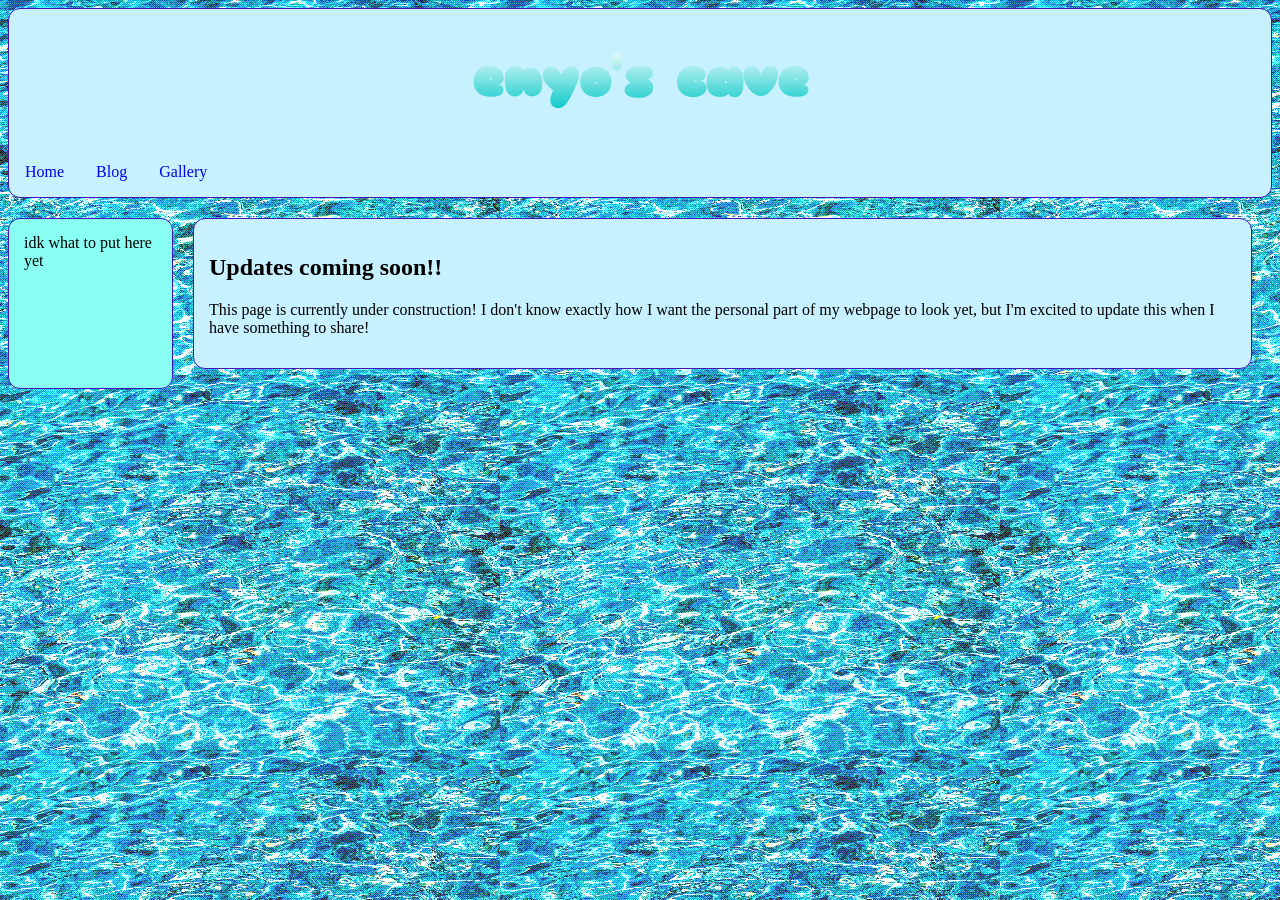
==== public/index.html @ 4b786041 "- added styling - added boxes to put things in - made a nice title - added navbar to do: - create un" ====
<!DOCTYPE html>
<!-- Hello to the poor souls reading this horrible code! -->
<!-- I've commented as much as I can, not just so that it makes sense to you but also to me... -->
<!-- You might notice that I'm way more formal in these comments than the rest of my website. This is on account of my stupids. I'm also keeping some of the default neocities comments so I don't forget anything (I will anyway)!-->
<html>
  <head>
    <meta charset="UTF-8">
    <meta name="viewport" content="width=device-width, initial-scale=1.0">
    <title>enyo's cave</title>
    <!-- Stylesheet for this page -->
    <link href="homeStyle.css" rel="stylesheet"> 
  </head>
  <body>
    <!-- Main container: everything in front of the background (this is written 28/03/2026, so there may be things outside of the container in the future. If so and I haven't updated it since then, sorry to my future self/visitors) -->
    <div id="container", class="flex-column">
      <!-- Heading, which is in line with the rest of the content. It contains the title and navbar -->
      <div id="heading-container">
        <h1 id="main-page-title">enyo's cave</h1>
        <nav>
          <ul>
          <li><a href="https://enyoscave.neocities.org">Home</a></li>
          <li><a href="https://enyoscave.neocities.org/blog">Blog</a></li>
          <li><a href="https://enyoscave.neocities.org/gallery">Gallery</a></li>
        </ul>
        </nav>
       </div>
       <!-- The home page's content, including the two sidebars and the central info box(es) (or whatever I decide will be in the middle of the page) -->
        <div class="flex-row">
          <div id="leftBar">
            idk what to put here yet
          </div>

          <main>
            <h2>Updates coming soon!!</h2>
            <p> This page is currently under construction! I don't know exactly how I want the personal part of my webpage to look yet, but I'm excited to update this when I have something to share!</p>
          </main>
        </div>
    </div>
    
    

    <!--<p>This is a paragraph! Here's how you make a link: <a href="https://neocities.org">Neocities</a>.</p>-->

    <!--<p>Here's how you can make <strong>bold</strong> and <em>italic</em> text.</p>-->

    <!--<p>Here's how you can add an image:</p>-->
    <!--<img src="/neocities.png">-->

    <!--<p>Here's how to make a list:</p>-->

    <!--<ul>-->
    <!--  <li>First thing</li>-->
    <!--  <li>Second thing</li>-->
    <!--  <li>Third thing</li>-->
    <!--</ul>-->

    <!--<p>To learn more HTML/CSS, check out these <a href="https://neocities.org/tutorials">tutorials</a>!</p>-->
    
  </body>
</html>
---- public/homeStyle.css ----
/* CSS is how you can add style to your website, such as colors, fonts, and positioning of your
   HTML content. To learn how to do something, just try searching Google for questions like
   "how to change link color." */

:root {
  /* text settings */

  /* background settings */
  --background-image: url("../images/bg.png");
  --primary-background-color: rgb(199, 241, 255);
  --secondary-background-color: rgb(137, 255, 243);
  --border-radius: 12px;
  --border: 1.5px solid #4213b9;
  --padding: 15px;
  --margin: 20px;
}   

html {
  background: var(--background-image);
}

@font-face {
    font-family: "Sniglet";
    src: url("../fonts/Sniglet Regular.ttf");
}

body {
  color: black;
  font-family: Verdana;
}

main {
  background-color: var(--primary-background-color);
  border-radius: var(--border-radius);
  border: var(--border);
  padding: var(--padding);
  margin: var(--margin);

}

ul {
  list-style-type: none;
  text-align: center;
  margin: 0;
  padding: 0;
  overflow: hidden;
}


li {
  float: left;
  text-align: center;
}

li a {
  display: block;
  padding: 16px;
  text-decoration: none;
}

h1 {
  font-size: 40pt;
}

.flex-column {
  display: flex;
  flex-direction: column;
}

.flex-row {
  display: flex;
  flex-direction: row;
}

#container {
  max-width: 1300px;
  margin: 0 auto;
}

#heading-container {
  text-align: center;
  justify-content: center;
  background-color: var(--primary-background-color);
  border-radius: var(--border-radius);
  border: var(--border);
  
}

#leftBar {
  background-color: var(--secondary-background-color);
  border-radius: var(--border-radius);
  border: var(--border);
  margin-top: var(--margin);
  padding: var(--padding);
}


#main-page-title {
  font-family: "Sniglet", sans-serif;
  background-image: linear-gradient(white, rgb(0, 199, 199));
  color: transparent;
  background-clip: text;
}
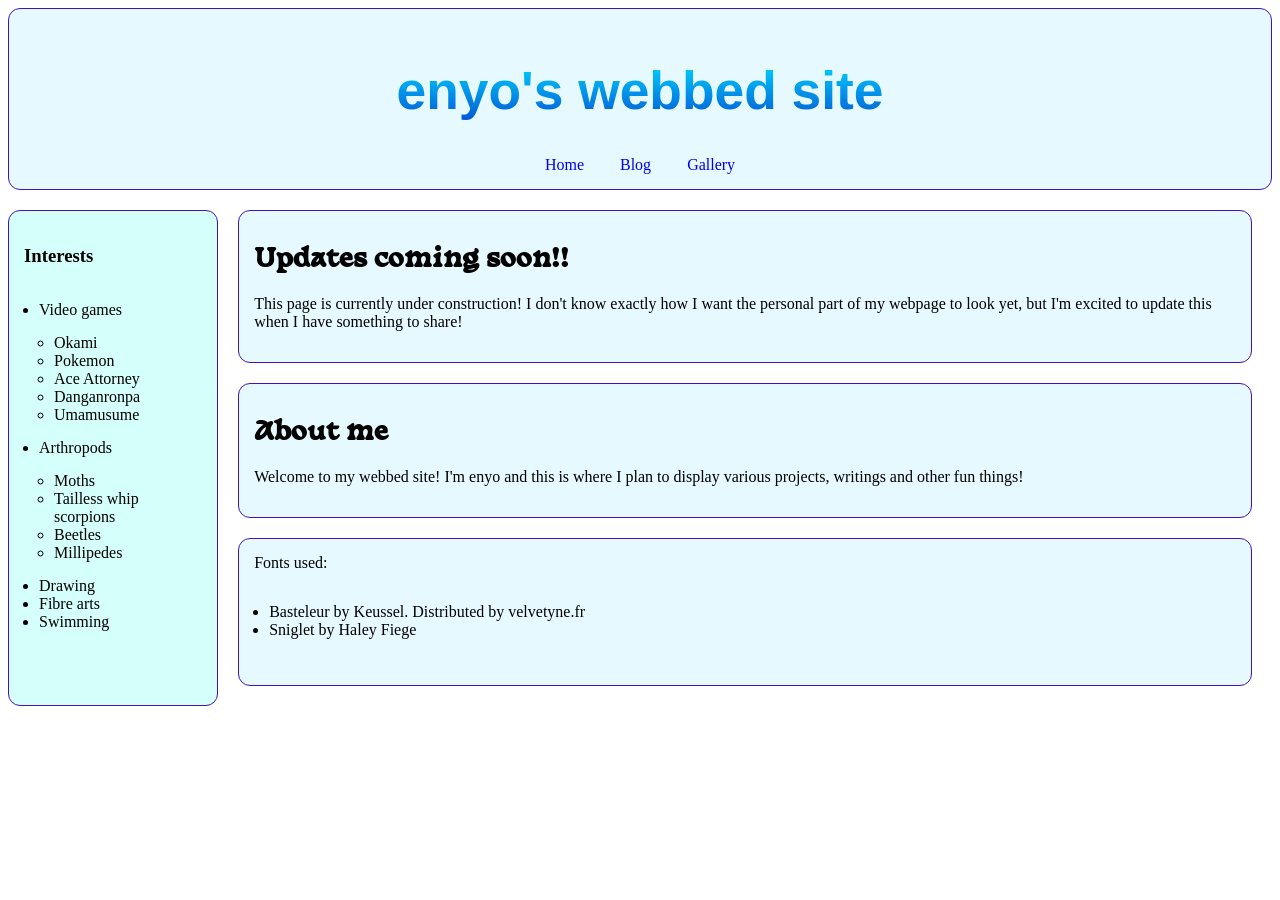
==== commit 8fcbc321: "- added interests list - added new font (basteleur) - added font credits - changed title colour (mor" ====
--- a/public/index.html
+++ b/public/index.html
@@ -15,9 +15,9 @@
     <div id="container", class="flex-column">
       <!-- Heading, which is in line with the rest of the content. It contains the title and navbar -->
       <div id="heading-container">
-        <h1 id="main-page-title">enyo's cave</h1>
+        <h1 id="main-page-title">enyo's webbed site</h1>
         <nav>
-          <ul>
+          <ul class="navbar">
           <li><a href="https://enyoscave.neocities.org">Home</a></li>
           <li><a href="https://enyoscave.neocities.org/blog">Blog</a></li>
           <li><a href="https://enyoscave.neocities.org/gallery">Gallery</a></li>
@@ -26,13 +26,48 @@
        </div>
        <!-- The home page's content, including the two sidebars and the central info box(es) (or whatever I decide will be in the middle of the page) -->
         <div class="flex-row">
-          <div id="leftBar">
-            idk what to put here yet
+          <div id="left-bar">
+            <h3>Interests</h3>
+            <ul>
+              <li>Video games
+                <ul>
+                  <li>Okami</li>
+                  <li>Pokemon</li>
+                  <li>Ace Attorney</li>
+                  <li>Danganronpa</li>
+                  <li>Umamusume</li>
+                </ul>
+              </li>
+              <li>Arthropods
+                <ul>
+                  <li>Moths</li>
+                  <li>Tailless whip scorpions</li>
+                  <li>Beetles</li>
+                  <li>Millipedes</li>
+                </ul>
+              </li>
+              <li>Drawing</li>
+              <li>Fibre arts</li>
+              <li>Swimming</li>
+            </ul>
           </div>
 
           <main>
-            <h2>Updates coming soon!!</h2>
-            <p> This page is currently under construction! I don't know exactly how I want the personal part of my webpage to look yet, but I'm excited to update this when I have something to share!</p>
+            <div class="main-box">
+              <h2>Updates coming soon!!</h2>
+              <p> This page is currently under construction! I don't know exactly how I want the personal part of my webpage to look yet, but I'm excited to update this when I have something to share!</p>
+            </div>
+            <div class="main-box">
+              <h2>About me</h2>
+              <p>Welcome to my webbed site! I'm enyo and this is where I plan to display various projects, writings and other fun things!</p>
+            </div>
+            <div class="main-box">
+              Fonts used:
+              <ul>
+                <li> Basteleur by Keussel. Distributed by velvetyne.fr </li>
+                <li> Sniglet by Haley Fiege</li>
+              </ul>
+            </div>
           </main>
         </div>
     </div>
--- a/public/homeStyle.css
+++ b/public/homeStyle.css
@@ -6,9 +6,9 @@
   /* text settings */
 
   /* background settings */
-  --background-image: url("../images/bg.png");
-  --primary-background-color: rgb(199, 241, 255);
-  --secondary-background-color: rgb(137, 255, 243);
+  --background-image: url("images/bg.png");
+  --primary-background-color: rgb(230, 249, 255);
+  --secondary-background-color: rgb(213, 255, 251);
   --border-radius: 12px;
   --border: 1.5px solid #4213b9;
   --padding: 15px;
@@ -21,7 +21,17 @@
 
 @font-face {
     font-family: "Sniglet";
-    src: url("../fonts/Sniglet Regular.ttf");
+    src: url("fonts/Sniglet Regular.ttf");
+}
+
+@font-face {
+  font-family: "Basteleur Bold";
+  src: url("fonts/Basteleur-Bold.ttf");
+}
+
+@font-face {
+  font-family: "Basteleur Moonlight";
+  src: url("fonts/Basteleur-Moonlight.ttf");
 }
 
 body {
@@ -29,16 +39,11 @@
   font-family: Verdana;
 }
 
-main {
-  background-color: var(--primary-background-color);
-  border-radius: var(--border-radius);
-  border: var(--border);
+ul {
   padding: var(--padding);
-  margin: var(--margin);
-
 }
 
-ul {
+.navbar {
   list-style-type: none;
   text-align: center;
   margin: 0;
@@ -46,20 +51,32 @@
   overflow: hidden;
 }
 
-
-li {
-  float: left;
+.navbar li {
+  display: inline-block;
   text-align: center;
+  
 }
 
 li a {
-  display: block;
   padding: 16px;
   text-decoration: none;
 }
 
 h1 {
   font-size: 40pt;
+}
+
+h2 {
+  font-family: "Basteleur Bold", sans-serif;
+}
+
+.main-box {
+  background-color: var(--primary-background-color);
+  border-radius: var(--border-radius);
+  border: var(--border);
+  padding: var(--padding);
+  margin: var(--margin);
+
 }
 
 .flex-column {
@@ -83,21 +100,23 @@
   background-color: var(--primary-background-color);
   border-radius: var(--border-radius);
   border: var(--border);
+  padding: var(--padding);
   
 }
 
-#leftBar {
+
+#left-bar {
   background-color: var(--secondary-background-color);
   border-radius: var(--border-radius);
   border: var(--border);
   margin-top: var(--margin);
   padding: var(--padding);
+  max-width: 15%;
 }
-
 
 #main-page-title {
   font-family: "Sniglet", sans-serif;
-  background-image: linear-gradient(white, rgb(0, 199, 199));
+  background-image: linear-gradient(rgb(0, 217, 255), rgb(2, 87, 213));
   color: transparent;
   background-clip: text;
 }
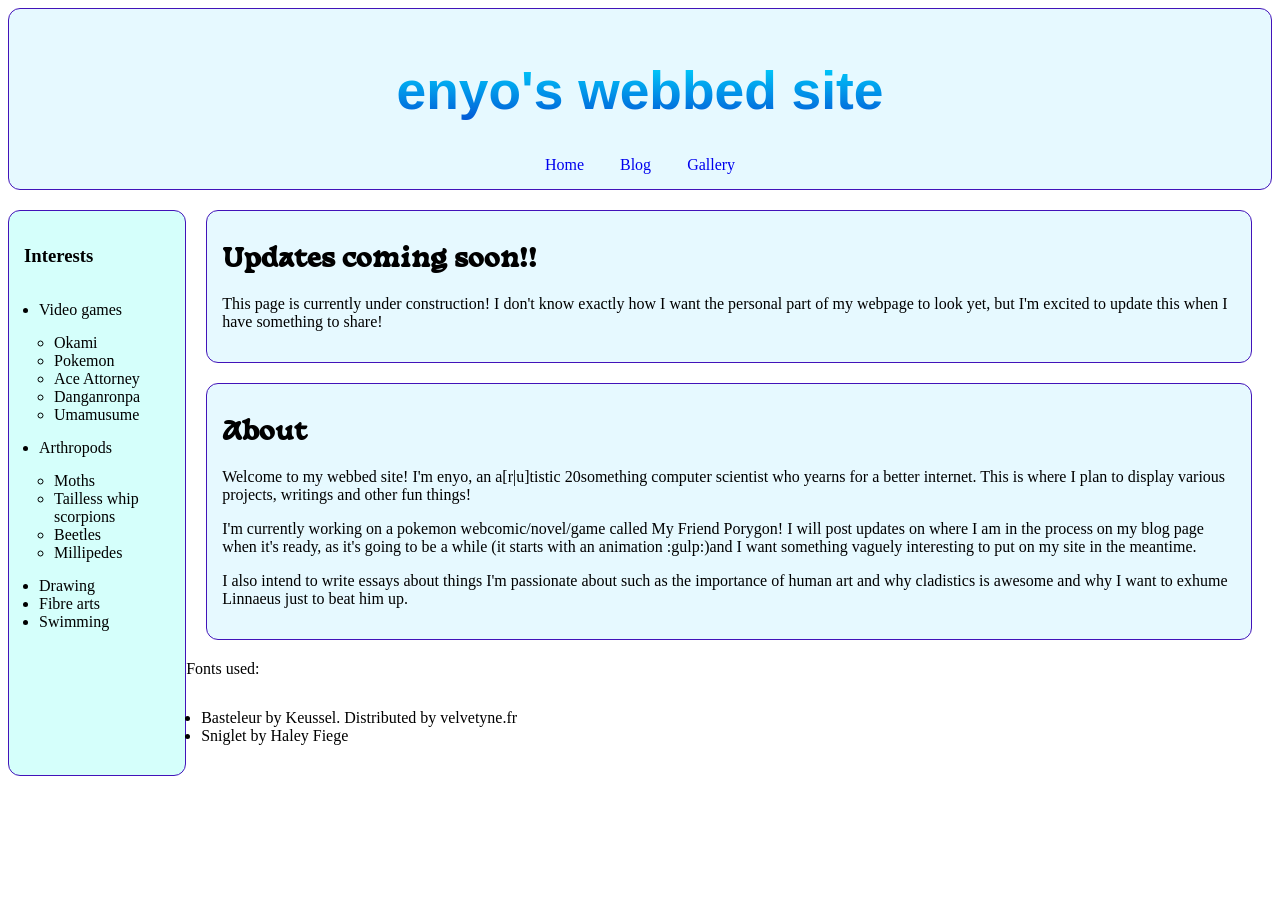
==== commit bc8ed4a3: "added more to my about section. last update before i go to bed i swear" ====
--- a/public/index.html
+++ b/public/index.html
@@ -6,7 +6,7 @@
   <head>
     <meta charset="UTF-8">
     <meta name="viewport" content="width=device-width, initial-scale=1.0">
-    <title>enyo's cave</title>
+    <title>enyo's webbed site</title>
     <!-- Stylesheet for this page -->
     <link href="homeStyle.css" rel="stylesheet"> 
   </head>
@@ -58,16 +58,20 @@
               <p> This page is currently under construction! I don't know exactly how I want the personal part of my webpage to look yet, but I'm excited to update this when I have something to share!</p>
             </div>
             <div class="main-box">
-              <h2>About me</h2>
-              <p>Welcome to my webbed site! I'm enyo and this is where I plan to display various projects, writings and other fun things!</p>
+              <h2>About</h2>
+              <p>Welcome to my webbed site! I'm enyo, an a[r|u]tistic 20something computer scientist who yearns for a better internet. This is where I plan to display various projects, writings and other fun things!</p>
+              <p>I'm currently working on a pokemon webcomic/novel/game called My Friend Porygon! I will post updates on where I am in the process on my blog page when it's ready, as it's going to be a while (it starts with an animation :gulp:)and I want something vaguely interesting to put on my site in the meantime.</p>
+              <p>I also intend to write essays about things I'm passionate about such as the importance of human art and why cladistics is awesome and why I want to exhume Linnaeus just to beat him up.</p>
             </div>
-            <div class="main-box">
+
+            <div class="font-box">
               Fonts used:
               <ul>
                 <li> Basteleur by Keussel. Distributed by velvetyne.fr </li>
                 <li> Sniglet by Haley Fiege</li>
               </ul>
             </div>
+
           </main>
         </div>
     </div>
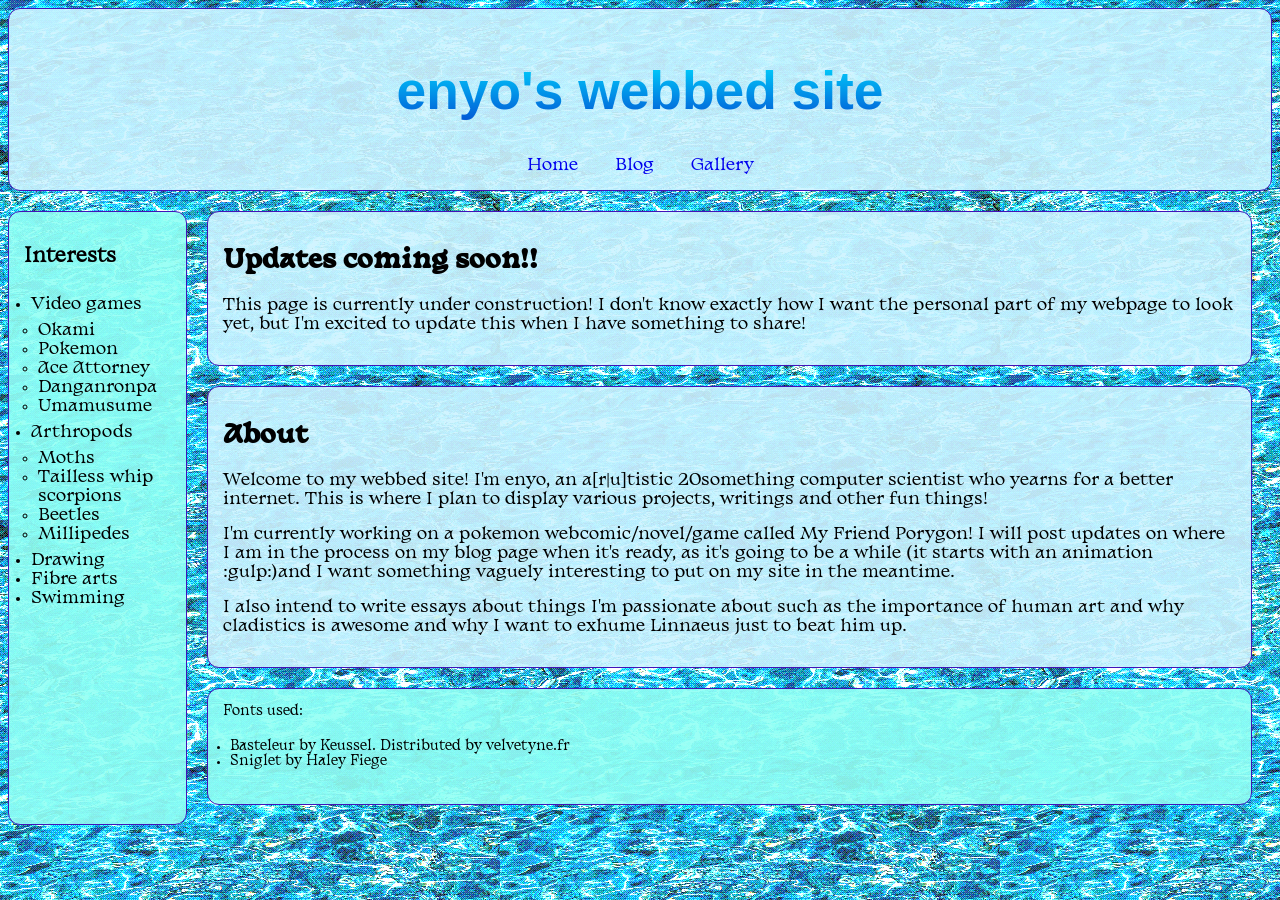
==== commit 0a94d3fb: "fixed links to new website name and links to my specific not found page" ====
--- a/public/index.html
+++ b/public/index.html
@@ -18,9 +18,9 @@
         <h1 id="main-page-title">enyo's webbed site</h1>
         <nav>
           <ul class="navbar">
-          <li><a href="https://enyoscave.neocities.org">Home</a></li>
-          <li><a href="https://enyoscave.neocities.org/blog">Blog</a></li>
-          <li><a href="https://enyoscave.neocities.org/gallery">Gallery</a></li>
+          <li><a href="https://enyoweb.neocities.org">Home</a></li>
+          <li><a href="https://enyoweb.neocities.org/not_found">Blog</a></li>
+          <li><a href="https://enyoscave.neocities.org/not_found">Gallery</a></li>
         </ul>
         </nav>
        </div>
--- a/public/homeStyle.css
+++ b/public/homeStyle.css
@@ -6,13 +6,16 @@
   /* text settings */
 
   /* background settings */
-  --background-image: url("images/bg.png");
-  --primary-background-color: rgb(230, 249, 255);
-  --secondary-background-color: rgb(213, 255, 251);
+  --background-image: url("images/backgrounds/bg.png");
+  --primary-background-color: rgba(205, 243, 255, 0.9);
+  --secondary-background-color: rgba(146, 255, 244, 0.9);
   --border-radius: 12px;
   --border: 1.5px solid #4213b9;
   --padding: 15px;
   --margin: 20px;
+  --small-padding: 7px;
+  --small-margin: 10px;
+  --small-font: 0.8em;
 }   
 
 html {
@@ -36,11 +39,11 @@
 
 body {
   color: black;
-  font-family: Verdana;
+  font-family: "Basteleur Moonlight", 'Times New Roman', Times, serif;
 }
 
 ul {
-  padding: var(--padding);
+  padding: var(--small-padding);
 }
 
 .navbar {
@@ -76,7 +79,15 @@
   border: var(--border);
   padding: var(--padding);
   margin: var(--margin);
+}
 
+.font-box {
+  background-color: var(--secondary-background-color);
+  border-radius: var(--border-radius);
+  border: var(--border);
+  padding: var(--padding);
+  margin: var(--margin);
+  font-size: var(--small-font);
 }
 
 .flex-column {
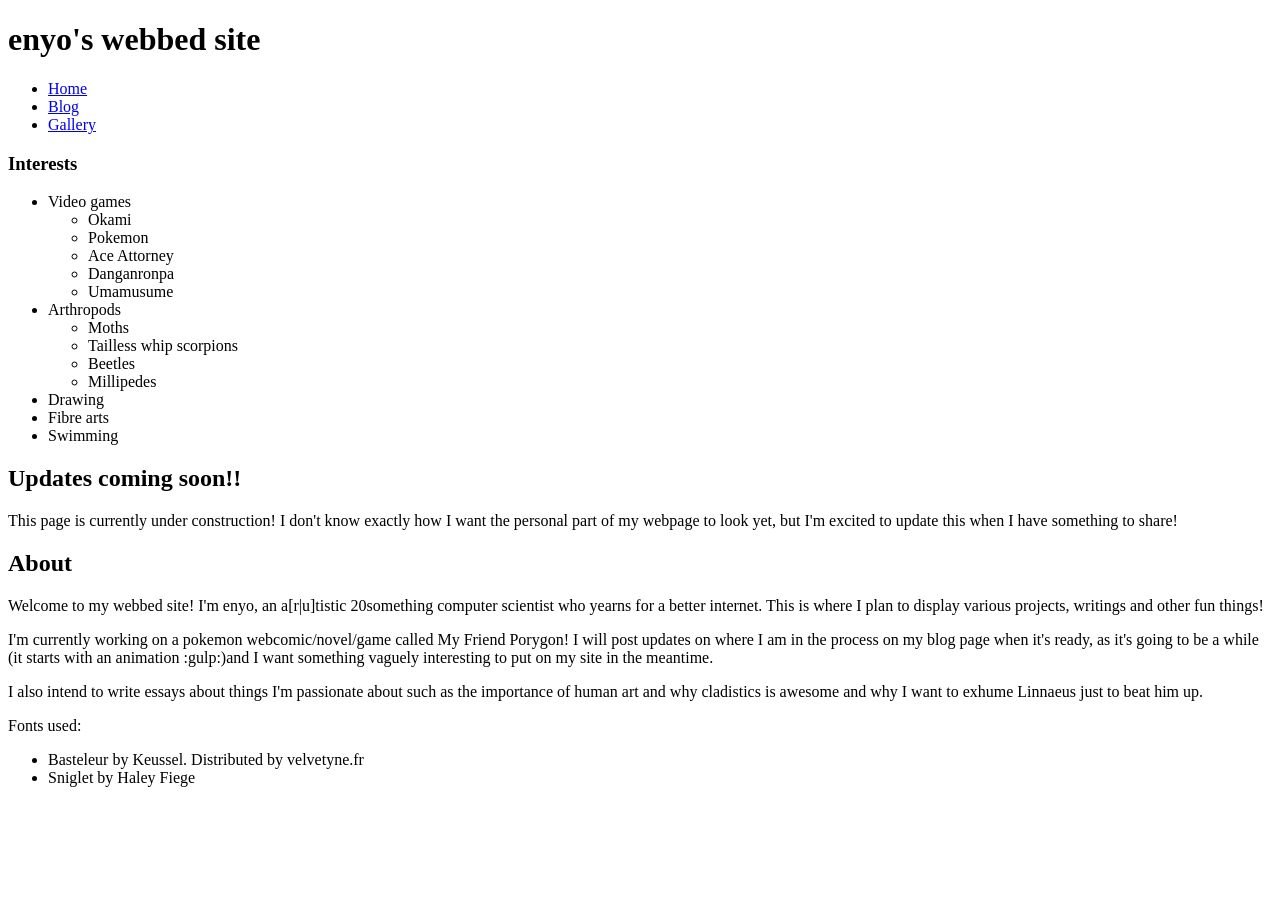
==== commit d1013075: "changed file structure age age age age again" ====
--- a/public/index.html
+++ b/public/index.html
@@ -8,7 +8,7 @@
     <meta name="viewport" content="width=device-width, initial-scale=1.0">
     <title>enyo's webbed site</title>
     <!-- Stylesheet for this page -->
-    <link href="homeStyle.css" rel="stylesheet"> 
+    <link href="../css/homeStyle.css" rel="stylesheet"> 
   </head>
   <body>
     <!-- Main container: everything in front of the background (this is written 28/03/2026, so there may be things outside of the container in the future. If so and I haven't updated it since then, sorry to my future self/visitors) -->
@@ -20,7 +20,7 @@
           <ul class="navbar">
           <li><a href="https://enyoweb.neocities.org">Home</a></li>
           <li><a href="https://enyoweb.neocities.org/not_found">Blog</a></li>
-          <li><a href="https://enyoscave.neocities.org/not_found">Gallery</a></li>
+          <li><a href="https://enyoweb.neocities.org/not_found">Gallery</a></li>
         </ul>
         </nav>
        </div>
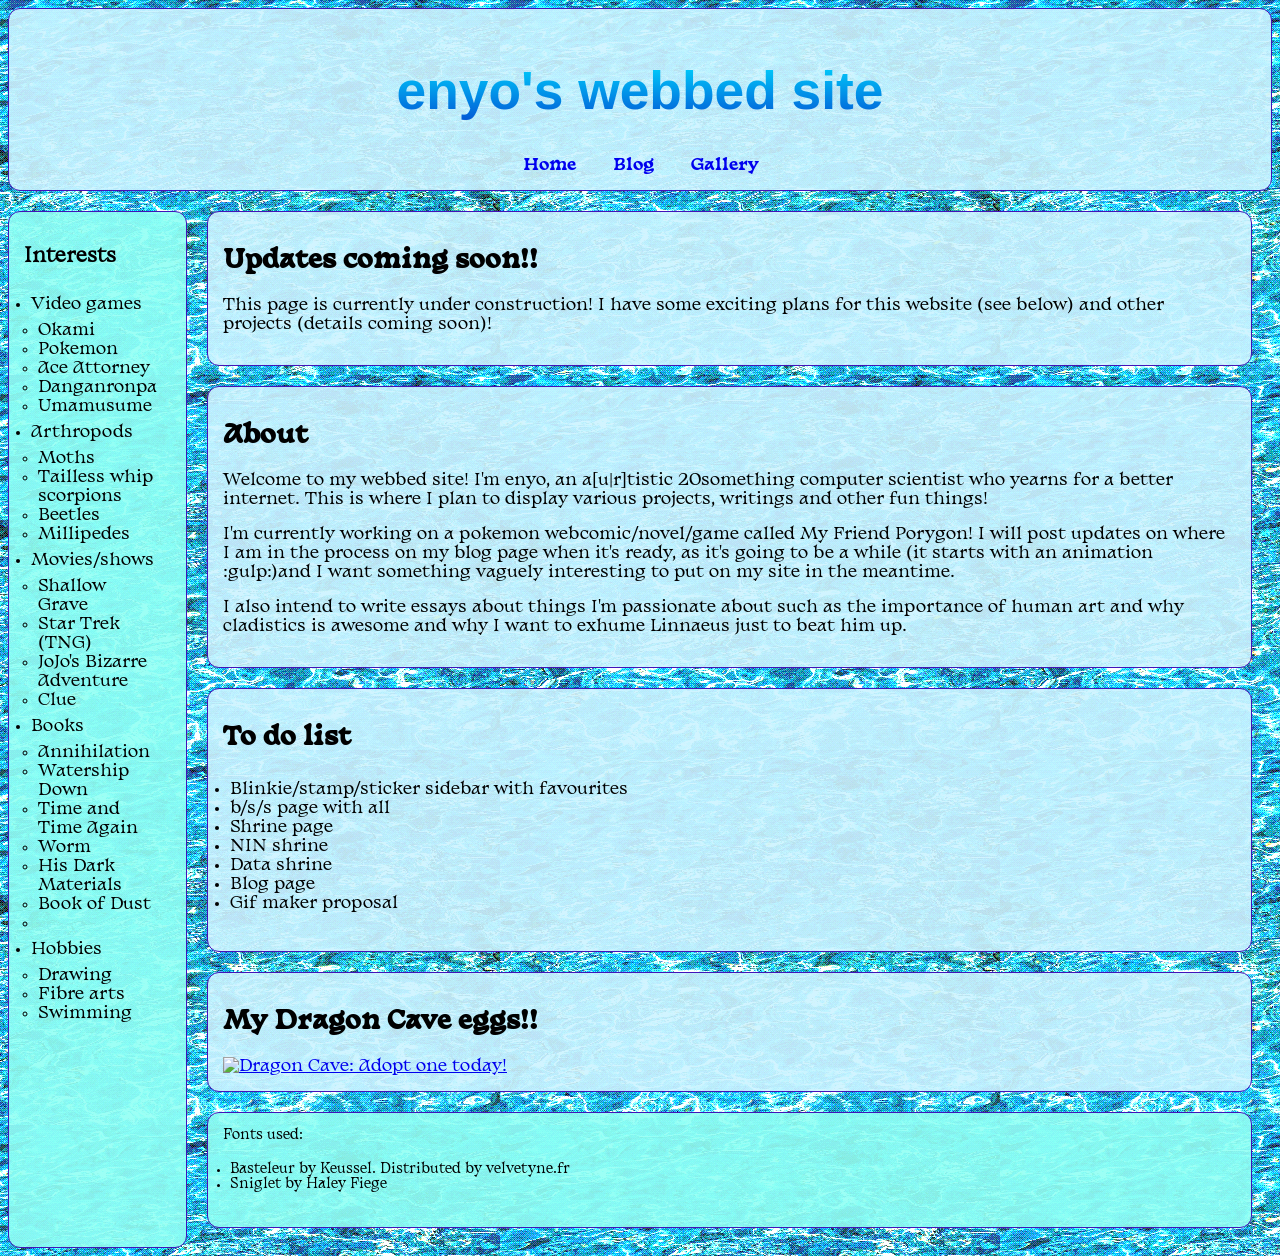
==== commit 41fd0ea6: "- continued works on blog page (unavailable publicly) - added dragon cave egg :]" ====
--- a/public/index.html
+++ b/public/index.html
@@ -8,7 +8,7 @@
     <meta name="viewport" content="width=device-width, initial-scale=1.0">
     <title>enyo's webbed site</title>
     <!-- Stylesheet for this page -->
-    <link href="../css/homeStyle.css" rel="stylesheet"> 
+    <link href="./css/homeStyle.css" rel="stylesheet"> 
   </head>
   <body>
     <!-- Main container: everything in front of the background (this is written 28/03/2026, so there may be things outside of the container in the future. If so and I haven't updated it since then, sorry to my future self/visitors) -->
@@ -46,22 +46,62 @@
                   <li>Millipedes</li>
                 </ul>
               </li>
-              <li>Drawing</li>
-              <li>Fibre arts</li>
-              <li>Swimming</li>
+              <li>Movies/shows
+                <ul>
+                  <li>Shallow Grave</li>
+                  <li>Star Trek (TNG)</li>
+                  <li>JoJo's Bizarre Adventure</li>
+                  <li>Clue</li>
+                </ul>
+              </li>
+              <li>Books
+                <ul>
+                  <li>Annihilation</li>
+                  <li>Watership Down</li>
+                  <li>Time and Time Again</li>
+                  <li>Worm</li>
+                  <li>His Dark Materials</li>
+                  <li>Book of Dust</li>
+                  <li></li>
+                </ul>
+              </li>
+              <li>Hobbies
+                <ul>
+                  <li>Drawing</li>
+                  <li>Fibre arts</li>
+                  <li>Swimming</li>
+                </ul>
+              </li>
             </ul>
           </div>
 
           <main>
             <div class="main-box">
               <h2>Updates coming soon!!</h2>
-              <p> This page is currently under construction! I don't know exactly how I want the personal part of my webpage to look yet, but I'm excited to update this when I have something to share!</p>
+              <p> This page is currently under construction! I have some exciting plans for this website (see below) and other projects (details coming soon)!</p>
             </div>
             <div class="main-box">
               <h2>About</h2>
-              <p>Welcome to my webbed site! I'm enyo, an a[r|u]tistic 20something computer scientist who yearns for a better internet. This is where I plan to display various projects, writings and other fun things!</p>
+              <p>Welcome to my webbed site! I'm enyo, an a[u|r]tistic 20something computer scientist who yearns for a better internet. This is where I plan to display various projects, writings and other fun things!</p>
               <p>I'm currently working on a pokemon webcomic/novel/game called My Friend Porygon! I will post updates on where I am in the process on my blog page when it's ready, as it's going to be a while (it starts with an animation :gulp:)and I want something vaguely interesting to put on my site in the meantime.</p>
               <p>I also intend to write essays about things I'm passionate about such as the importance of human art and why cladistics is awesome and why I want to exhume Linnaeus just to beat him up.</p>
+            </div>
+            <div class="main-box">
+              <h2>To do list</h2>
+              <ul>
+                <li>Blinkie/stamp/sticker sidebar with favourites</li>
+                <li>b/s/s page with all</li>
+                <li>Shrine page</li>
+                <li>NIN shrine</li>
+                <li>Data shrine</li>
+                <li>Blog page</li>
+                <li>Gif maker proposal</li>
+              </ul>
+            </div>
+
+            <div class="main-box">
+              <h2>My Dragon Cave eggs!!</h2>
+              <a href="https://dragcave.net/view/iWq5v"><img src="https://dragcave.net/image/iWq5v.gif" style="border-width:0" alt="Dragon Cave: Adopt one today!"/></a>
             </div>
 
             <div class="font-box">
--- a/public/css/homeStyle.css
+++ b/public/css/homeStyle.css
@@ -0,0 +1,141 @@
+/* CSS is how you can add style to your website, such as colors, fonts, and positioning of your
+   HTML content. To learn how to do something, just try searching Google for questions like
+   "how to change link color." */
+
+:root {
+  /* text settings */
+
+  /* background settings */
+  --background-image: url("../images/UI/backgrounds/bg.png");
+  --primary-background-color: rgba(205, 243, 255, 0.9);
+  --secondary-background-color: rgba(146, 255, 244, 0.9);
+  --border-radius: 12px;
+  --border: 1.5px solid #4213b9;
+  --padding: 15px;
+  --margin: 20px;
+  --small-padding: 7px;
+  --small-margin: 10px;
+  --small-font: 0.8em;
+}   
+
+html {
+  background: var(--background-image);
+}
+
+@font-face {
+    font-family: "Sniglet";
+    src: url("../fonts/Sniglet Regular.ttf");
+}
+
+@font-face {
+  font-family: "Basteleur Bold";
+  src: url("../fonts/Basteleur-Bold.ttf");
+}
+
+@font-face {
+  font-family: "Basteleur Moonlight";
+  src: url("../fonts/Basteleur-Moonlight.ttf");
+}
+
+@font-face {
+  font-family: "Princess Sofia";
+  src: url(../fonts/PrincessSofia-Regular.ttf);
+}
+
+body {
+  color: black;
+  font-family: "Basteleur Moonlight", 'Times New Roman', Times, serif;
+}
+
+ul {
+  padding: var(--small-padding);
+}
+
+.navbar {
+  list-style-type: none;
+  text-align: center;
+  margin: 0;
+  padding: 0;
+  overflow: hidden;
+}
+
+.navbar li {
+  display: inline-block;
+  text-align: center;
+  
+}
+
+li a {
+  padding: 16px;
+  text-decoration: none;
+  font-family: "Basteleur Bold";
+}
+
+h1 {
+  font-size: 40pt;
+}
+
+h2 {
+  font-family: "Basteleur Bold", sans-serif;
+}
+
+.main-box {
+  background-color: var(--primary-background-color);
+  border-radius: var(--border-radius);
+  border: var(--border);
+  padding: var(--padding);
+  margin: var(--margin);
+}
+
+.font-box {
+  background-color: var(--secondary-background-color);
+  border-radius: var(--border-radius);
+  border: var(--border);
+  padding: var(--padding);
+  margin: var(--margin);
+  font-size: var(--small-font);
+}
+
+.flex-column {
+  display: flex;
+  flex-direction: column;
+}
+
+.flex-row {
+  display: flex;
+  flex-direction: row;
+}
+
+#container {
+  max-width: 1300px;
+  margin: 0 auto;
+}
+
+#heading-container {
+  text-align: center;
+  justify-content: center;
+  background-color: var(--primary-background-color);
+  border-radius: var(--border-radius);
+  border: var(--border);
+  padding: var(--padding);
+  
+}
+
+
+#left-bar {
+  background-color: var(--secondary-background-color);
+  border-radius: var(--border-radius);
+  border: var(--border);
+  margin-top: var(--margin);
+  padding: var(--padding);
+  max-width: 15%;
+}
+
+#main-page-title {
+  font-family: "Sniglet", sans-serif;
+  background-image: linear-gradient(rgb(0, 217, 255), rgb(2, 87, 213));
+  
+  color: transparent;
+  background-clip: text;
+}
+
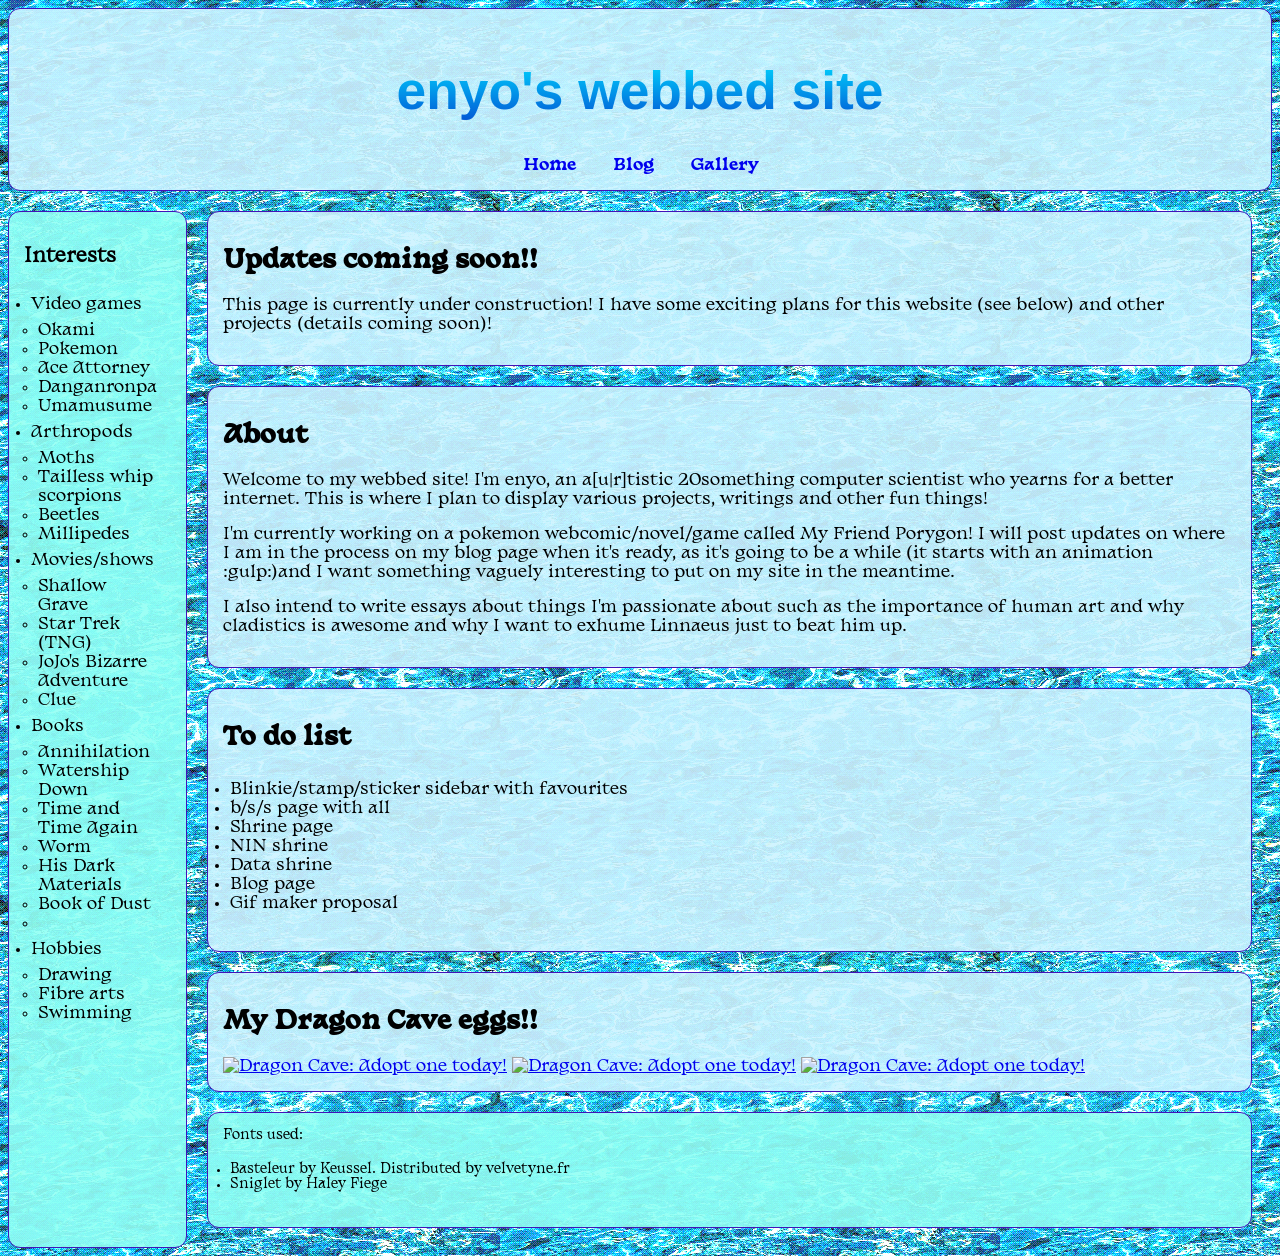
==== commit b6cd5a58: "more eggssssssss" ====
--- a/public/index.html
+++ b/public/index.html
@@ -102,6 +102,8 @@
             <div class="main-box">
               <h2>My Dragon Cave eggs!!</h2>
               <a href="https://dragcave.net/view/iWq5v"><img src="https://dragcave.net/image/iWq5v.gif" style="border-width:0" alt="Dragon Cave: Adopt one today!"/></a>
+              <a href="https://dragcave.net/view/OYNbZ"><img src="https://dragcave.net/image/OYNbZ.gif" style="border-width:0" alt="Dragon Cave: Adopt one today!"/></a>
+              <a href="https://dragcave.net/view/q5c4Q"><img src="https://dragcave.net/image/q5c4Q.gif" style="border-width:0" alt="Dragon Cave: Adopt one today!"/></a>
             </div>
 
             <div class="font-box">
